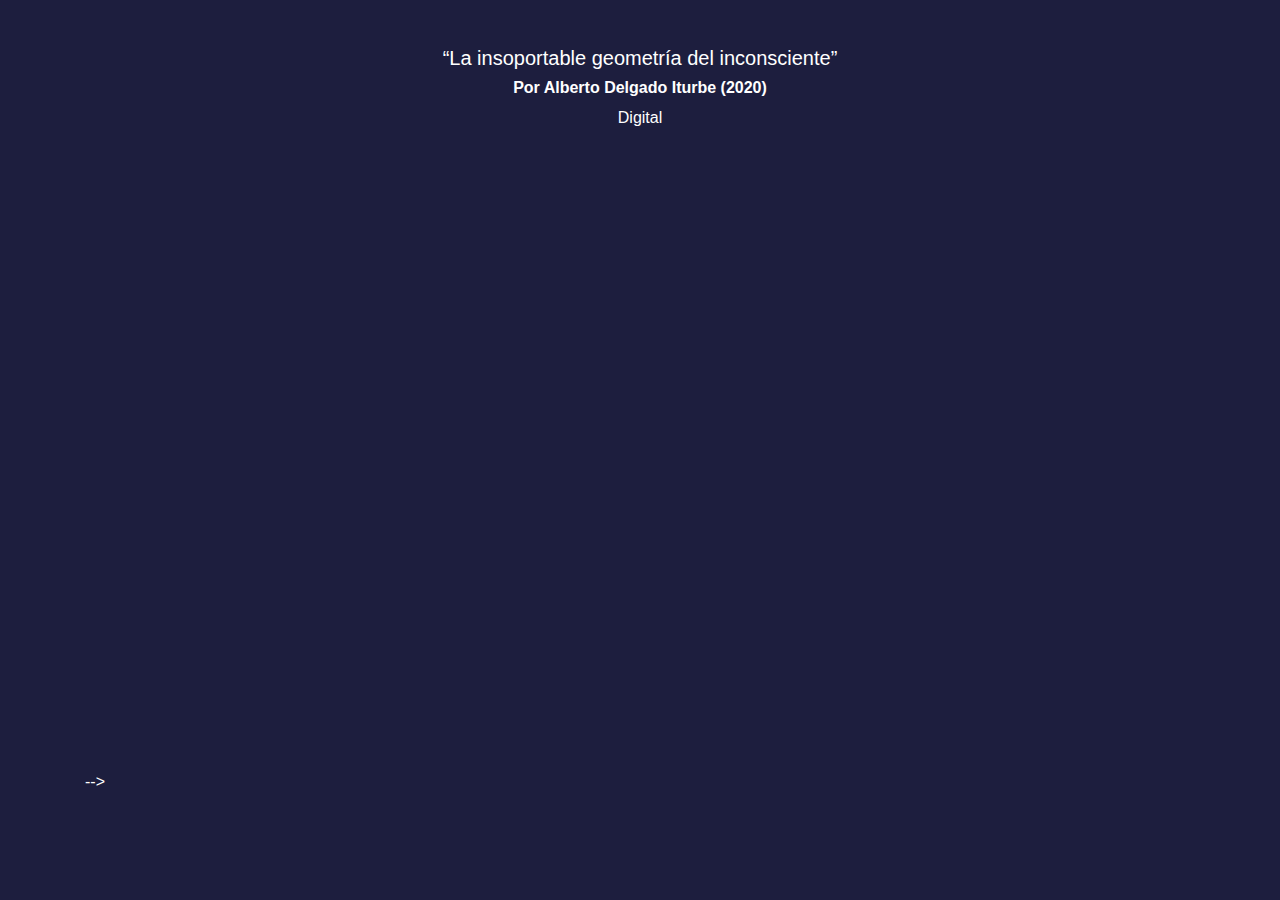
==== Alberto.htm @ 47cf5f39 "Add files via upload" ====
<!DOCTYPE html>
<html lang="es">

<head>

  <title>Finito Impalpable</title>
  <meta charset="utf-8">
  <meta http-equiv="X-UA-Compatible" content="IE=edge">
  <meta name="viewport" content="width=device-width, initial-scale=1, shrink-to-fit=no">
  <meta name="description" content="">
  <meta name="author" content="Finito Impalpable">
  <!-- Bootstrap Core CSS -->
  <link rel="stylesheet" href="css/bootstrap.min.css">
  <link href="css/extras_bootstrap.css" rel="stylesheet">
  <script src="//maxcdn.bootstrapcdn.com/bootstrap/4.0.0/js/bootstrap.min.js"></script>
  <script src="//code.jquery.com/jquery-1.11.1.min.js"></script>
  <!-- <link rel="stylesheet" href="css/stylesheet.css" type="text/css" charset="utf-8" />-->

<!--  <link rel="apple-touch-icon" sizes="57x57" href="/apple-icon-57x57.png">
  <link rel="apple-touch-icon" sizes="60x60" href="/apple-icon-60x60.png">
  <link rel="apple-touch-icon" sizes="72x72" href="/apple-icon-72x72.png">
  <link rel="apple-touch-icon" sizes="76x76" href="/apple-icon-76x76.png">
  <link rel="apple-touch-icon" sizes="114x114" href="/apple-icon-114x114.png">
  <link rel="apple-touch-icon" sizes="120x120" href="/apple-icon-120x120.png">
  <link rel="apple-touch-icon" sizes="144x144" href="/apple-icon-144x144.png">
  <link rel="apple-touch-icon" sizes="152x152" href="/apple-icon-152x152.png">
  <link rel="apple-touch-icon" sizes="180x180" href="/apple-icon-180x180.png">
  <link rel="icon" type="image/png" sizes="192x192"  href="/android-icon-192x192.png">
  <link rel="icon" type="image/png" sizes="32x32" href="/favicon-32x32.png">
  <link rel="icon" type="image/png" sizes="96x96" href="/favicon-96x96.png">
  <link rel="icon" type="image/png" sizes="16x16" href="/favicon-16x16.png">
  <link rel="manifest" href="/manifest.json">
  <meta name="msapplication-TileColor" content="#ffffff">
  <meta name="msapplication-TileImage" content="/ms-icon-144x144.png">
  <!-- <meta name="theme-color" content="#ffffff">
  <!-- Theme CSS
  <link href="css/creative.css" rel="stylesheet">-->

</head>

<body id="page-top">


  <section id="news">
    <div class="container">
      <h6><br><a href="index.htm">Volver</a></h6>
      <h5 class="text-center">
        “La insoportable geometría del inconsciente”
      </h5>
      <h6 class="text-center">
        <strong>Por Alberto Delgado Iturbe (2020)</strong>
      </h6>
      <p class="text-center">
        Digital
      </p>
<!--      <img src="Alberto/FISHotro.gif" class="img-fluid">-->
      <div class="embed-responsive embed-responsive-16by9">
        <iframe  src="https://www.youtube.com/embed/3Gug0noFbv0?mode=opaque&title=0&byline=0&portrait=0&iv_load_policy=3&modestbranding=1&rel=0&autohide=1&playsinline=1showinfo=0&wmode=transparent" frameborder="0" allow="accelerometer; encrypted-media; gyroscope" allowfullscreen></iframe>-->
<!--        <iframe class="embed-responsive-item" src="Alberto/FISHotro.mp4" allowfullscreen controls controlsList="nodownload"></iframe>-->
      </div>

    </div>
  </section>


<!--  <script src="https://ajax.googleapis.com/ajax/libs/jquery/3.3.1/jquery.min.js"></script>
  <script src="https://cdnjs.cloudflare.com/ajax/libs/popper.js/1.14.7/umd/popper.min.js"></script>
  <script src="https://maxcdn.bootstrapcdn.com/bootstrap/4.3.1/js/bootstrap.min.js"></script>-->

  <script>
  </script>

</body>

</html>
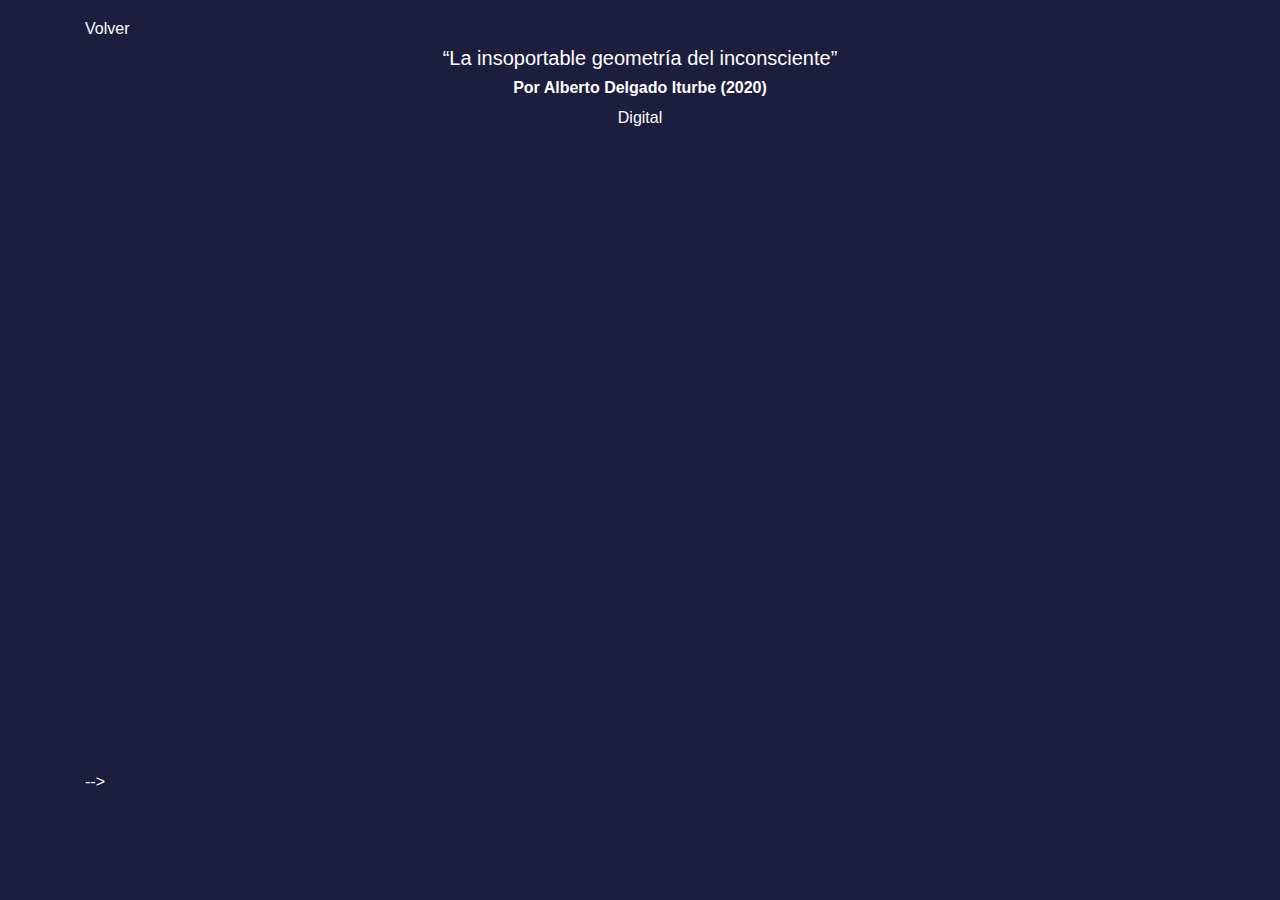
==== commit f6c5fc1b: "Add files via upload" ====
--- a/Alberto.htm
+++ b/Alberto.htm
@@ -55,7 +55,7 @@
       </p>
 <!--      <img src="Alberto/FISHotro.gif" class="img-fluid">-->
       <div class="embed-responsive embed-responsive-16by9">
-        <iframe  src="https://www.youtube.com/embed/3Gug0noFbv0?mode=opaque&title=0&byline=0&portrait=0&iv_load_policy=3&modestbranding=1&rel=0&autohide=1&playsinline=1showinfo=0&wmode=transparent" frameborder="0" allow="accelerometer; encrypted-media; gyroscope" allowfullscreen></iframe>-->
+        <iframe  src="https://www.youtube.com/embed/YLbxkflPaWQ?mode=opaque&title=0&byline=0&portrait=0&iv_load_policy=3&modestbranding=1&rel=0&autohide=1&playsinline=1showinfo=0&wmode=transparent" frameborder="0" allow="accelerometer; encrypted-media; gyroscope" allowfullscreen></iframe>-->
 <!--        <iframe class="embed-responsive-item" src="Alberto/FISHotro.mp4" allowfullscreen controls controlsList="nodownload"></iframe>-->
       </div>
 
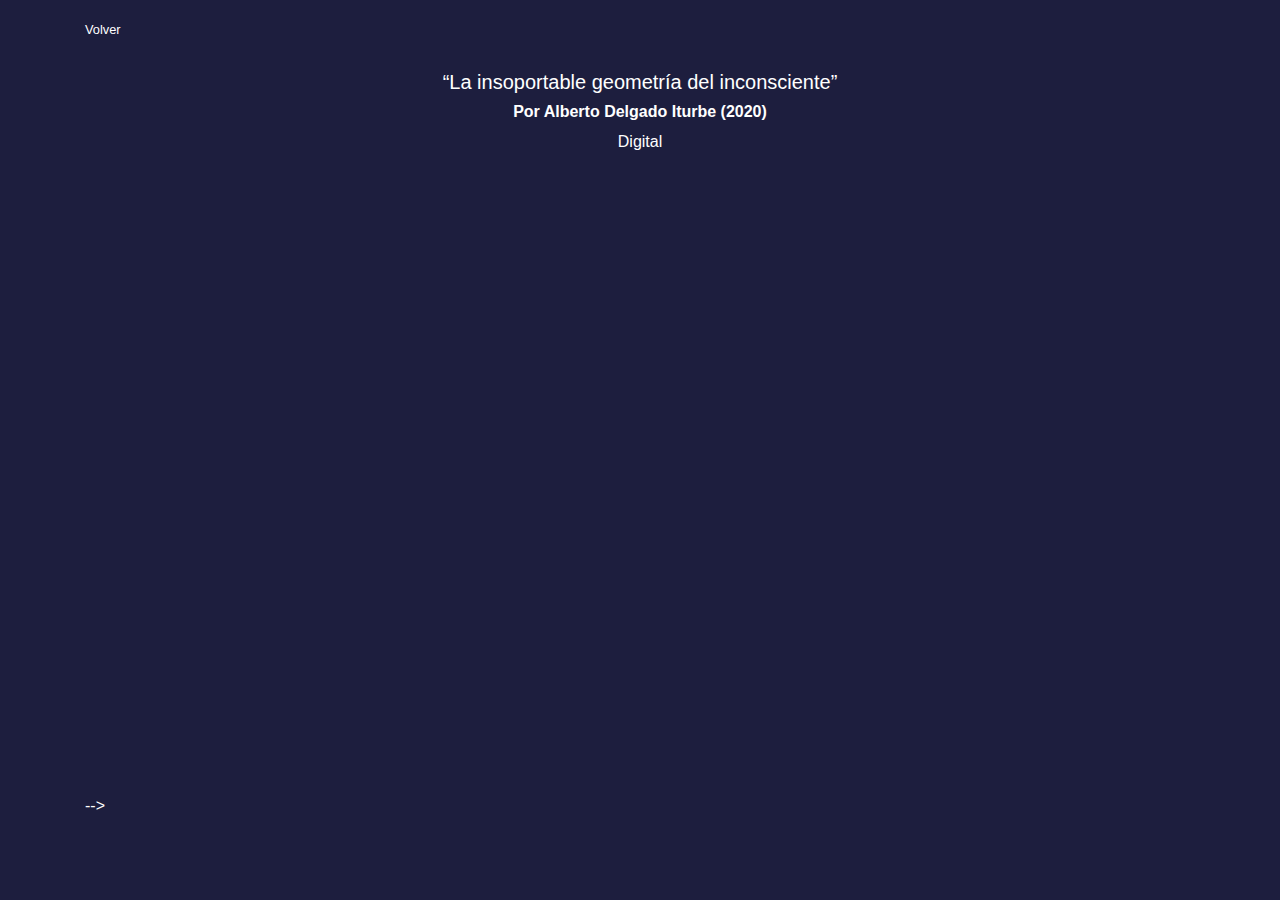
==== commit 1112b79b: "Add files via upload" ====
--- a/Alberto.htm
+++ b/Alberto.htm
@@ -43,7 +43,7 @@
 
   <section id="news">
     <div class="container">
-      <h6><br><a href="index.htm">Volver</a></h6>
+      <h6><br><a href="index.htm"><small>Volver</small></a></h6><br>
       <h5 class="text-center">
         “La insoportable geometría del inconsciente”
       </h5>
